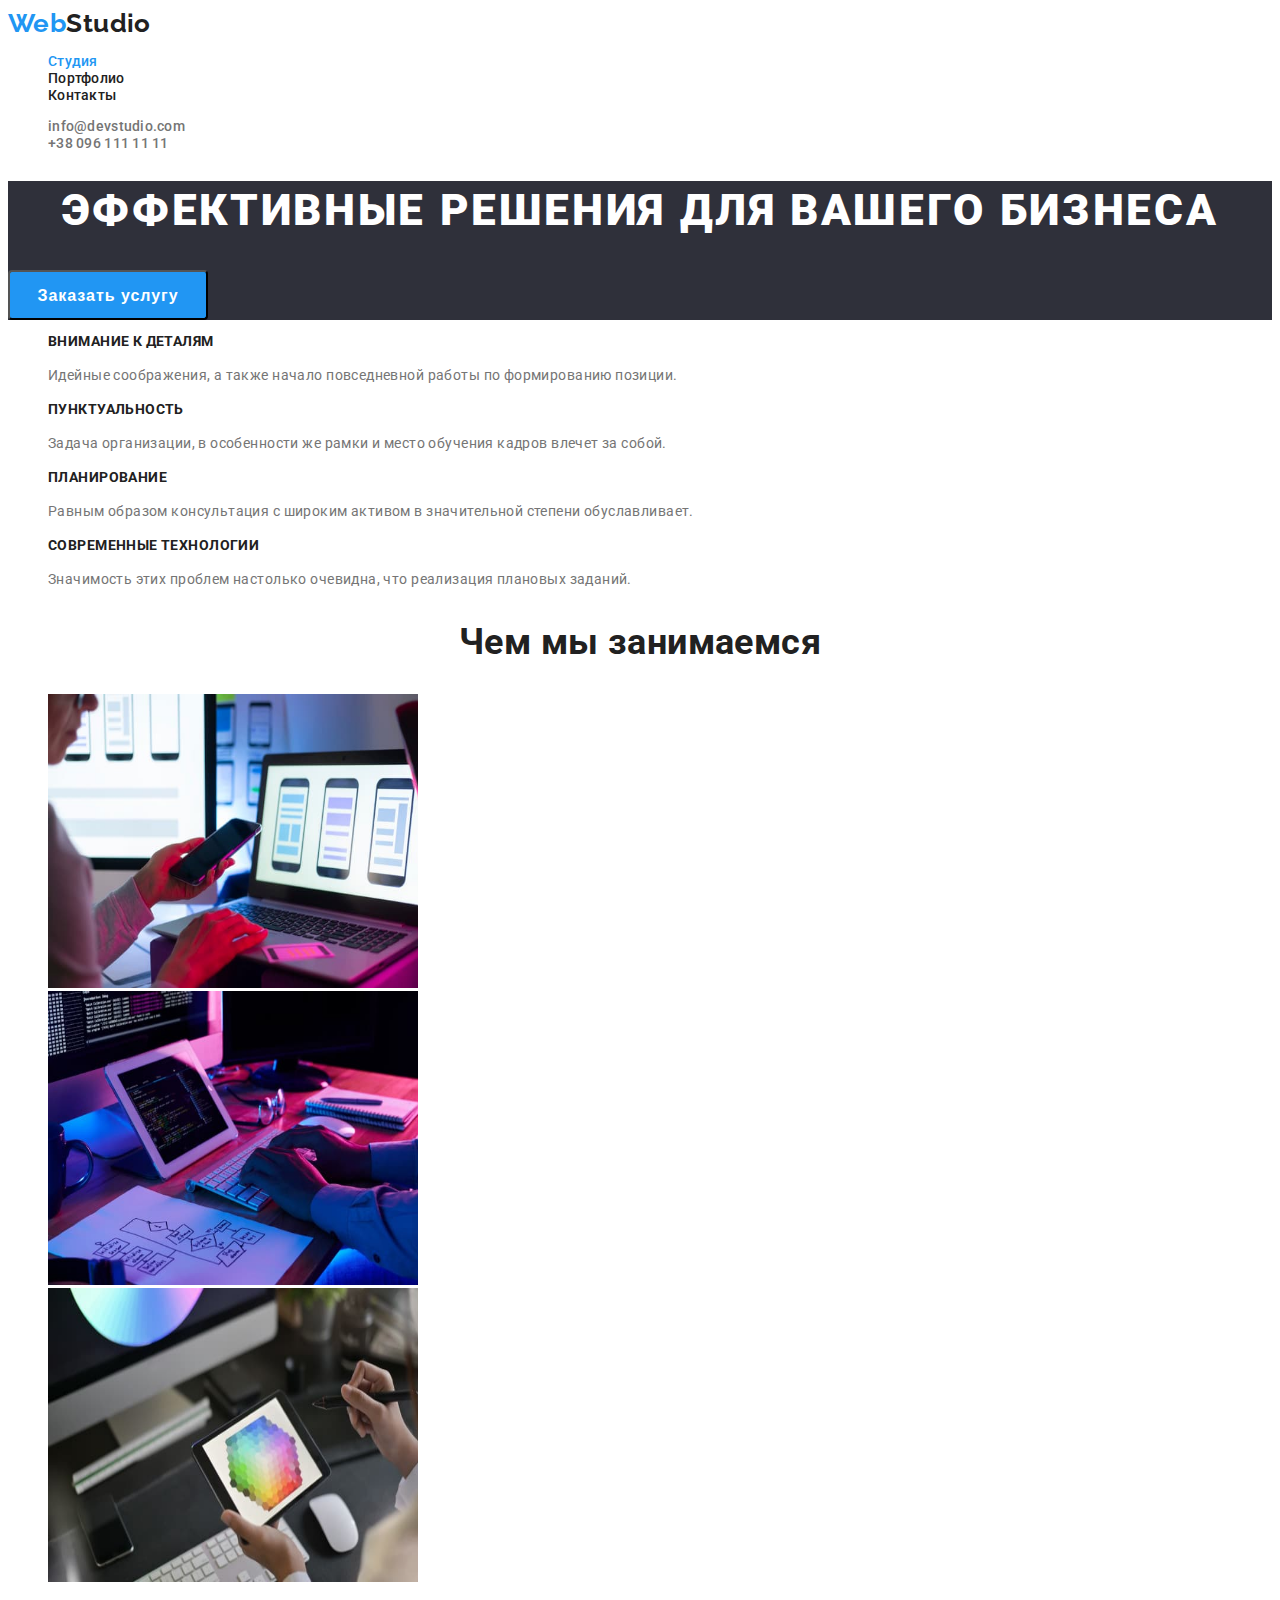
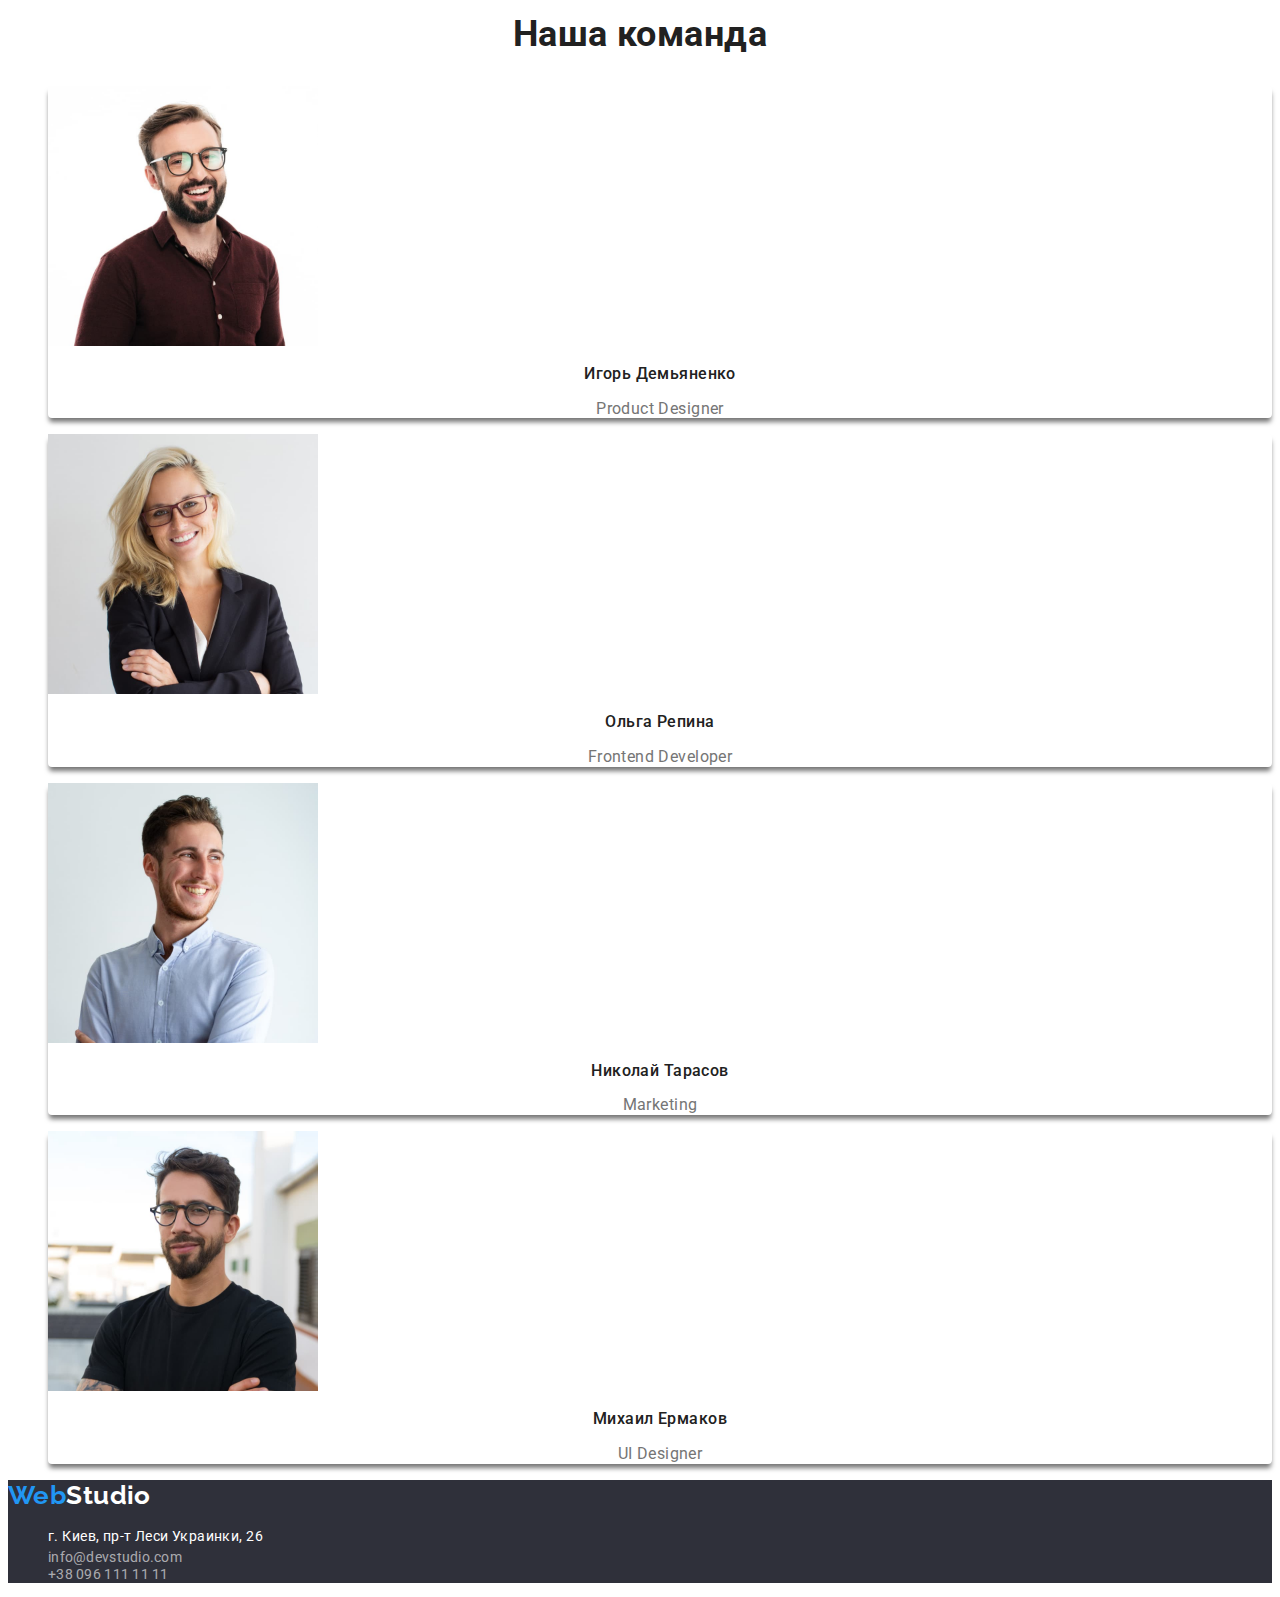
==== index.html @ 0b3aae7a "Initial commit" ====
<!DOCTYPE html>
<html lang="ru">
  <head>
    <meta charset="UTF-8" />
    <meta http-equiv="X-UA-Compatible" content="IE=edge" />
    <meta name="viewport" content="width=device-width, initial-scale=1.0" />
    <title>goit-markup-hw-01</title>

    <link rel="preconnect" href="https://fonts.googleapis.com" />
    <link rel="preconnect" href="https://fonts.gstatic.com" crossorigin />
    <link
      href="https://fonts.googleapis.com/css2?family=Raleway:wght@700&family=Roboto:wght@400;500;700;900&display=swap"
      rel="stylesheet"
    />
    <link rel="stylesheet" href="css/style.css" />
  </head>
  <body>
    <header class="header">
      <a class="logo" href="./index.html"><span class="web">Web</span>Studio</a>
      <nav>
        <ul>
          <li>
            <a class="nav-link current" href="./index.html">Студия</a>
          </li>
          <li>
            <a class="nav-link" href="./portfolio.html">Портфолио</a>
          </li>
          <li><a class="nav-link" href="#">Контакты</a></li>
        </ul>
      </nav>
      <ul>
        <li><a class="contact-link" href="mailto:info@devstudio.com">info@devstudio.com</a></li>
        <li><a class="contact-link" href="tel:+380961111111">+38 096 111 11 11</a></li>
      </ul>
    </header>
    <main>
      <section class="hero-section">
        <h1 class="hero-title">Эффективные решения для вашего бизнеса</h1>
        <button class="hero-button" type="button">Заказать услугу</button>
      </section>
      <section>
        <h2 class="hiden">Преимущества</h2>
        <ul>
          <li>
            <h3 class="Benefits-title">Внимание к деталям</h3>
            <p class="Benefits-description">
              Идейные соображения, а также начало повседневной работы по формированию позиции.
            </p>
          </li>
          <li>
            <h3 class="Benefits-title">Пунктуальность</h3>
            <p class="Benefits-description">
              Задача организации, в особенности же рамки и место обучения кадров влечет за собой.
            </p>
          </li>
          <li>
            <h3 class="Benefits-title">Планирование</h3>
            <p class="Benefits-description">
              Равным образом консультация с широким активом в значительной степени обуславливает.
            </p>
          </li>
          <li>
            <h3 class="Benefits-title">Современные технологии</h3>
            <p class="Benefits-description">
              Значимость этих проблем настолько очевидна, что реализация плановых заданий.
            </p>
          </li>
        </ul>
      </section>
      <section>
        <h2 class="section-title">Чем мы занимаемся</h2>
        <ul>
          <li><img src="./images/1.jpg" alt="Первое" width="370" height="294" /></li>
          <li><img src="./images/2.jpg" alt="Второе" width="370" height="294" /></li>
          <li><img src="./images/3.jpg" alt="Третье" width="370" height="294" /></li>
        </ul>
      </section>
      <section class="team">
        <h2 class="section-title">Наша команда</h2>
        <ul>
          <li class="team-item">
            <img src="./images/Ihor.jpg" alt="Игорь Демьяненко" width="270" height="260" />
            <h3 class="team-name">Игорь Демьяненко</h3>
            <p class="team-position">Product Designer</p>
          </li>
          <li class="team-item">
            <img src="./images/olga.jpg" alt="Ольга Репина" width="270" height="260" />
            <h3 class="team-name">Ольга Репина</h3>
            <p class="team-position">Frontend Developer</p>
          </li>
          <li class="team-item">
            <img src="./images/nikolay.jpg" alt="Николай Тарасов" width="270" height="260" />
            <h3 class="team-name">Николай Тарасов</h3>
            <p class="team-position">Marketing</p>
          </li>
          <li class="team-item">
            <img src="./images/Mihail.jpg" alt="Михаил Ермаков" width="270" height="260" />
            <h3 class="team-name">Михаил Ермаков</h3>
            <p class="team-position">UI Designer</p>
          </li>
        </ul>
      </section>
    </main>
    <footer class="footer">
      <a class="logo" href="./index.html"><span class="web">Web</span>Studio</a>
      <address class="adress">
        <ul>
          <li>
            <a
              class="address-link"
              href="https://goo.gl/maps/z2ZEgG6TqX1STKma6"
              target="_blank"
              rel="noopener
            noreferrer"
            >
              г. Киев, пр-т Леси Украинки, 26
            </a>
          </li>
          <li><a class="contact-link" href="mailto:info@devstudio.com">info@devstudio.com</a></li>
          <li><a class="contact-link" href="tel:+380961111111">+38 096 111 11 11</a></li>
        </ul>
      </address>
    </footer>
  </body>
</html>
---- css/style.css ----
:root {
    --brandblue: #2196F3;
    --brandgrey: #757575;
    --brandblack: #212121;
    --brandbackground:#2F303A;
    --footergrey:rgba(255, 255, 255, 0.6);
}
body{font-family: 'Roboto', sans-serif,Raleway;
    font-size:  14px;
    color: var(--brandblack);
    background-color: #FFFFFF;
    letter-spacing: 0.03em;
}

a {text-decoration: none;}
ul{list-style-type: none;}

.logo{
    color: var(--brandblack);
    font-weight: 700;
    font-size: 26px;
    font-family: raleway;
    line-height: 1.19;
}
/* Класс слова WEB в логотипах */
.web{color:var(--brandblue);
}
/* Класс  хэдера навигации */
.nav-link,.contact-link
{color:var(--brandblack);
 font-weight: 500;
 letter-spacing: 0.02em;
 line-height: 1.14;
}
.nav-link.current{
    color:var(--brandblue);
}

.nav-link:hover, .nav-link:focus{
    color: var(--brandblue);
}

.hero-section{
    background-color: var(--brandbackground);
}
/* Эффективные решения для вашего бизнеса */
.hero-title{color:#FFFFFF;
font-size: 44px;
font-weight:900 ;
text-transform:uppercase;
line-height: 1.36;
text-align: center;
letter-spacing: 0.06em;

}
/* Кнопка заказать услугу */
.hero-button{
    background-color: var(--brandblue);
    width: 200px;
    height: 50px;
    color: white;
    font-size: 16px;
    font-weight: 700;
    border-radius: 4px;
    cursor:pointer;
    line-height: 1.87;
    letter-spacing: 0.06em;
    }
/* Скрыть h2 заголовок */
.hiden{
display: none;
}
/* Преимущества заголовки */
.Benefits-title{
font-size: 14px;
text-transform: uppercase;
line-height: 1.14;
}
/* Преимущества параграфы */
.Benefits-description{
    color:var(--brandgrey);
    line-height: 1.71;
}
/* Чем мы занимаемся заголовок */
.section-title{
    font-size: 36px;
    text-align: center;
    line-height: 1.16;
    }
/* Тени и боксы команды */
.team-item{
    border-radius: 4px;
    background-color: #FFFFFF;
    box-shadow: 0px 5px 5px -1px var(--brandgrey);
}
/* Имена команды */
.team-name{
    color: var(--brandblack);
    font-size: 16px;
    text-align: center;
    font-weight: 500;
    line-height: 1.16;
}
/* Должности */
.team-position{
    color: var(--brandgrey);
    font-size: 16px;
    font-weight: 400;
    text-align: center;
    line-height: 1.18;
}
/* Адрес в Киеве */
.address-link{
    color:#FFFFFF;
    font-size: 14px;
    font-weight: 400;
    line-height: 1.71;
    font-style: normal;
}
/* Слово студия в футере */
.studiofooter{
    color:#FFFFFF;
    font-weight: 700;
    font-size: 26px;
    font-family: raleway;
    line-height: 1.19;
}
/* Футер */
.footer{
    background-color: var(--brandbackground);
}
.footer>.logo{
    color: #FFFFFF;
}
/* Кнопки фильтра */
.filter{
    font-family: inherit;
    color:var(--brandblack);
    background-color: #F5F4FA;
    border-radius: 4px;
    font-size: 16px;
    font-weight: 500;
    line-height:1.62;
    padding: 6px 22px;
    border: none;
}
.filter.active{
    color: white;
    background-color: var(--brandblue);
}
.filter:hover,.filter:focus{
    color:white;
    background-color:var(--brandblue);
}
/* Заголовки к картинкам фильтра */
.filter-title{
    font-size: 18px;
    line-height: 2;
    letter-spacing: 0.06em;
}
/* Параграфы описания фильтра */
.filter-description{
    color:var(--brandgrey);
    font-size:16px;
    line-height: 1.87;
}
.footer .contact-link {
    color: var(--footergrey);
    font-style: normal;
    font-weight: 400;
}
/* Класс мыло+телефон */
.contact-link {
    color: var(--brandgrey);
}

.contact-link:hover,.contact-link:focus {
    color: var(--brandblue);
}
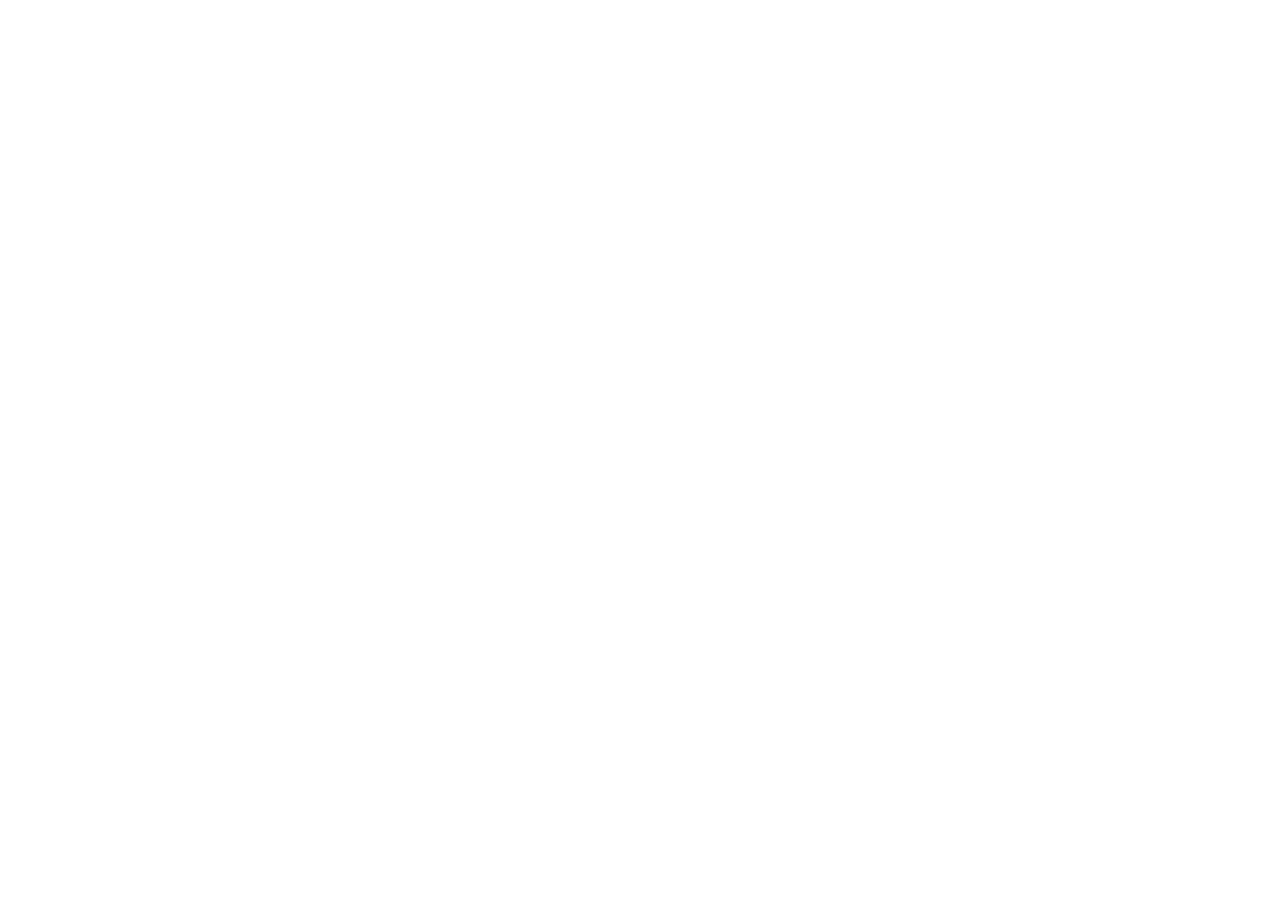
==== commit ac5ebdba: "first commit" ====
--- a/index.html
+++ b/index.html
@@ -4,122 +4,10 @@
     <meta charset="UTF-8" />
     <meta http-equiv="X-UA-Compatible" content="IE=edge" />
     <meta name="viewport" content="width=device-width, initial-scale=1.0" />
-    <title>goit-markup-hw-01</title>
+    <title>js</title>
 
-    <link rel="preconnect" href="https://fonts.googleapis.com" />
-    <link rel="preconnect" href="https://fonts.gstatic.com" crossorigin />
-    <link
-      href="https://fonts.googleapis.com/css2?family=Raleway:wght@700&family=Roboto:wght@400;500;700;900&display=swap"
-      rel="stylesheet"
-    />
-    <link rel="stylesheet" href="css/style.css" />
   </head>
   <body>
-    <header class="header">
-      <a class="logo" href="./index.html"><span class="web">Web</span>Studio</a>
-      <nav>
-        <ul>
-          <li>
-            <a class="nav-link current" href="./index.html">Студия</a>
-          </li>
-          <li>
-            <a class="nav-link" href="./portfolio.html">Портфолио</a>
-          </li>
-          <li><a class="nav-link" href="#">Контакты</a></li>
-        </ul>
-      </nav>
-      <ul>
-        <li><a class="contact-link" href="mailto:info@devstudio.com">info@devstudio.com</a></li>
-        <li><a class="contact-link" href="tel:+380961111111">+38 096 111 11 11</a></li>
-      </ul>
-    </header>
-    <main>
-      <section class="hero-section">
-        <h1 class="hero-title">Эффективные решения для вашего бизнеса</h1>
-        <button class="hero-button" type="button">Заказать услугу</button>
-      </section>
-      <section>
-        <h2 class="hiden">Преимущества</h2>
-        <ul>
-          <li>
-            <h3 class="Benefits-title">Внимание к деталям</h3>
-            <p class="Benefits-description">
-              Идейные соображения, а также начало повседневной работы по формированию позиции.
-            </p>
-          </li>
-          <li>
-            <h3 class="Benefits-title">Пунктуальность</h3>
-            <p class="Benefits-description">
-              Задача организации, в особенности же рамки и место обучения кадров влечет за собой.
-            </p>
-          </li>
-          <li>
-            <h3 class="Benefits-title">Планирование</h3>
-            <p class="Benefits-description">
-              Равным образом консультация с широким активом в значительной степени обуславливает.
-            </p>
-          </li>
-          <li>
-            <h3 class="Benefits-title">Современные технологии</h3>
-            <p class="Benefits-description">
-              Значимость этих проблем настолько очевидна, что реализация плановых заданий.
-            </p>
-          </li>
-        </ul>
-      </section>
-      <section>
-        <h2 class="section-title">Чем мы занимаемся</h2>
-        <ul>
-          <li><img src="./images/1.jpg" alt="Первое" width="370" height="294" /></li>
-          <li><img src="./images/2.jpg" alt="Второе" width="370" height="294" /></li>
-          <li><img src="./images/3.jpg" alt="Третье" width="370" height="294" /></li>
-        </ul>
-      </section>
-      <section class="team">
-        <h2 class="section-title">Наша команда</h2>
-        <ul>
-          <li class="team-item">
-            <img src="./images/Ihor.jpg" alt="Игорь Демьяненко" width="270" height="260" />
-            <h3 class="team-name">Игорь Демьяненко</h3>
-            <p class="team-position">Product Designer</p>
-          </li>
-          <li class="team-item">
-            <img src="./images/olga.jpg" alt="Ольга Репина" width="270" height="260" />
-            <h3 class="team-name">Ольга Репина</h3>
-            <p class="team-position">Frontend Developer</p>
-          </li>
-          <li class="team-item">
-            <img src="./images/nikolay.jpg" alt="Николай Тарасов" width="270" height="260" />
-            <h3 class="team-name">Николай Тарасов</h3>
-            <p class="team-position">Marketing</p>
-          </li>
-          <li class="team-item">
-            <img src="./images/Mihail.jpg" alt="Михаил Ермаков" width="270" height="260" />
-            <h3 class="team-name">Михаил Ермаков</h3>
-            <p class="team-position">UI Designer</p>
-          </li>
-        </ul>
-      </section>
-    </main>
-    <footer class="footer">
-      <a class="logo" href="./index.html"><span class="web">Web</span>Studio</a>
-      <address class="adress">
-        <ul>
-          <li>
-            <a
-              class="address-link"
-              href="https://goo.gl/maps/z2ZEgG6TqX1STKma6"
-              target="_blank"
-              rel="noopener
-            noreferrer"
-            >
-              г. Киев, пр-т Леси Украинки, 26
-            </a>
-          </li>
-          <li><a class="contact-link" href="mailto:info@devstudio.com">info@devstudio.com</a></li>
-          <li><a class="contact-link" href="tel:+380961111111">+38 096 111 11 11</a></li>
-        </ul>
-      </address>
-    </footer>
+  
   </body>
 </html>
